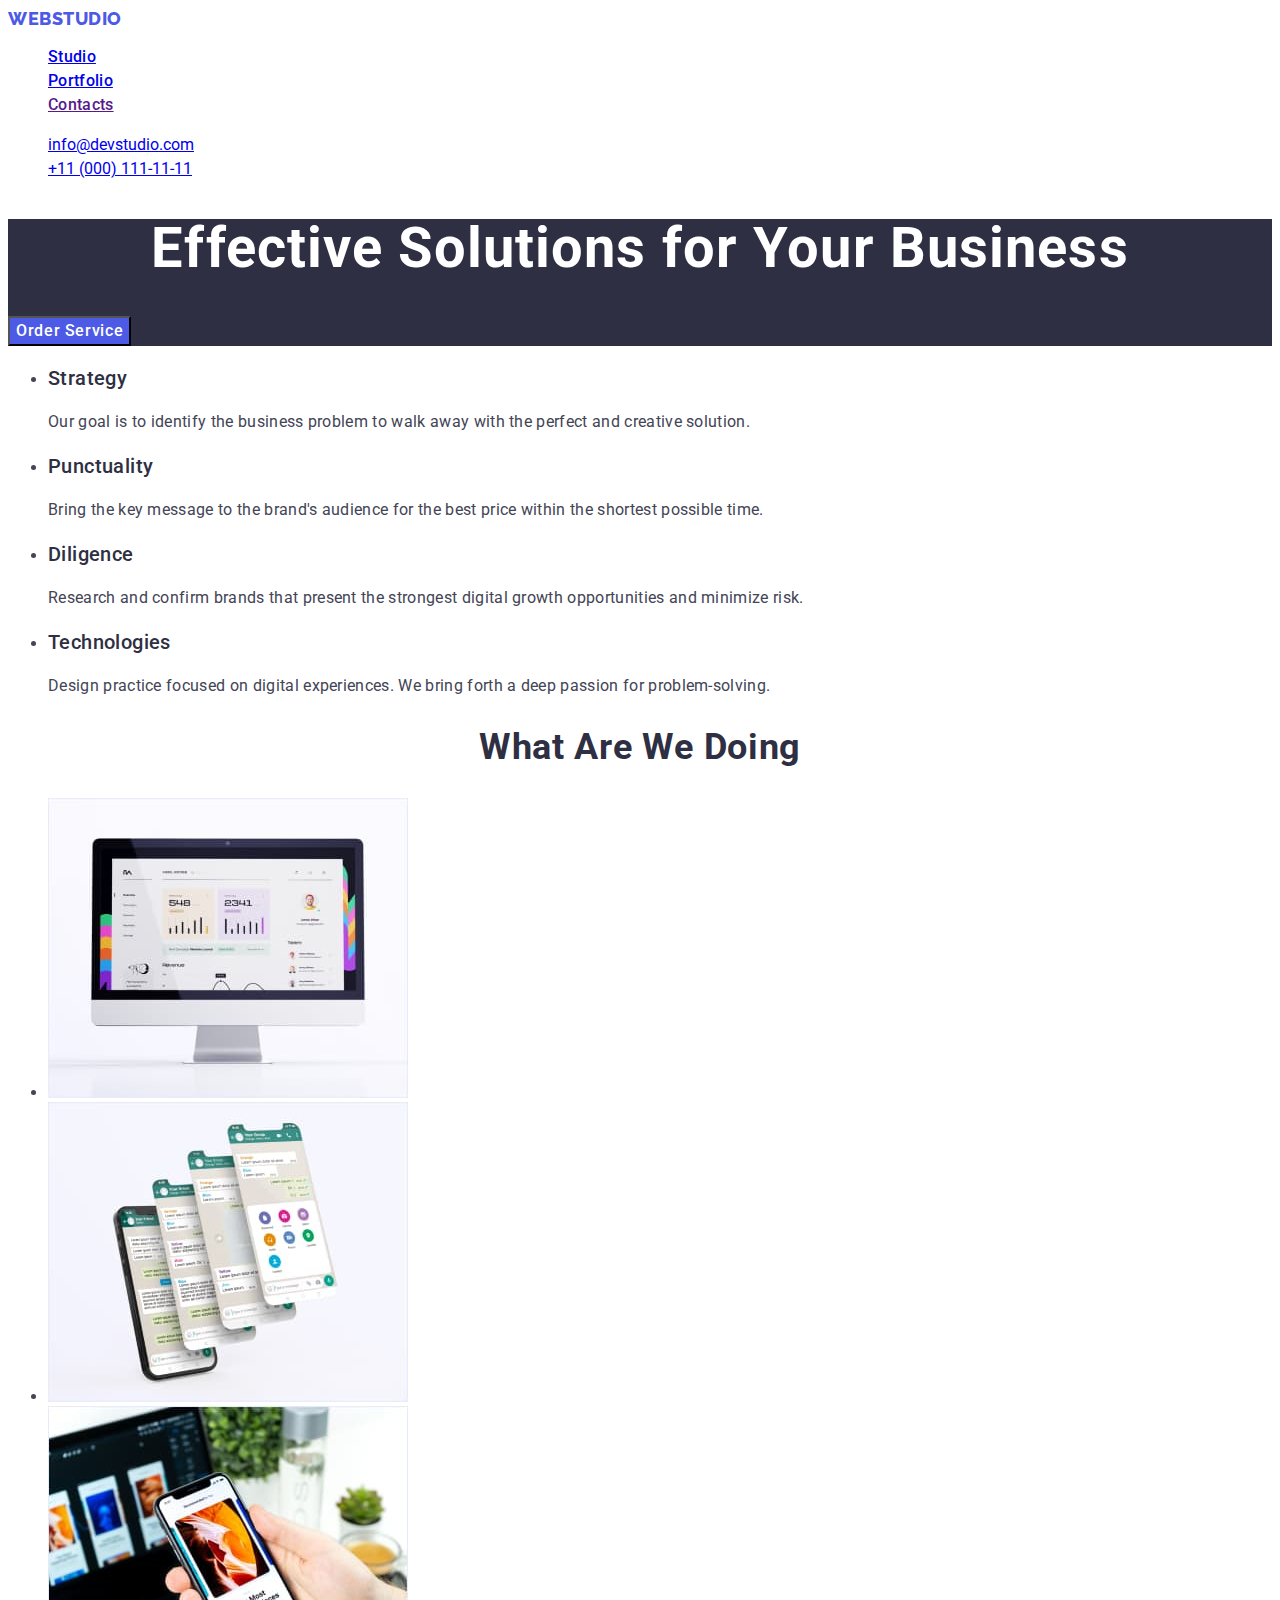
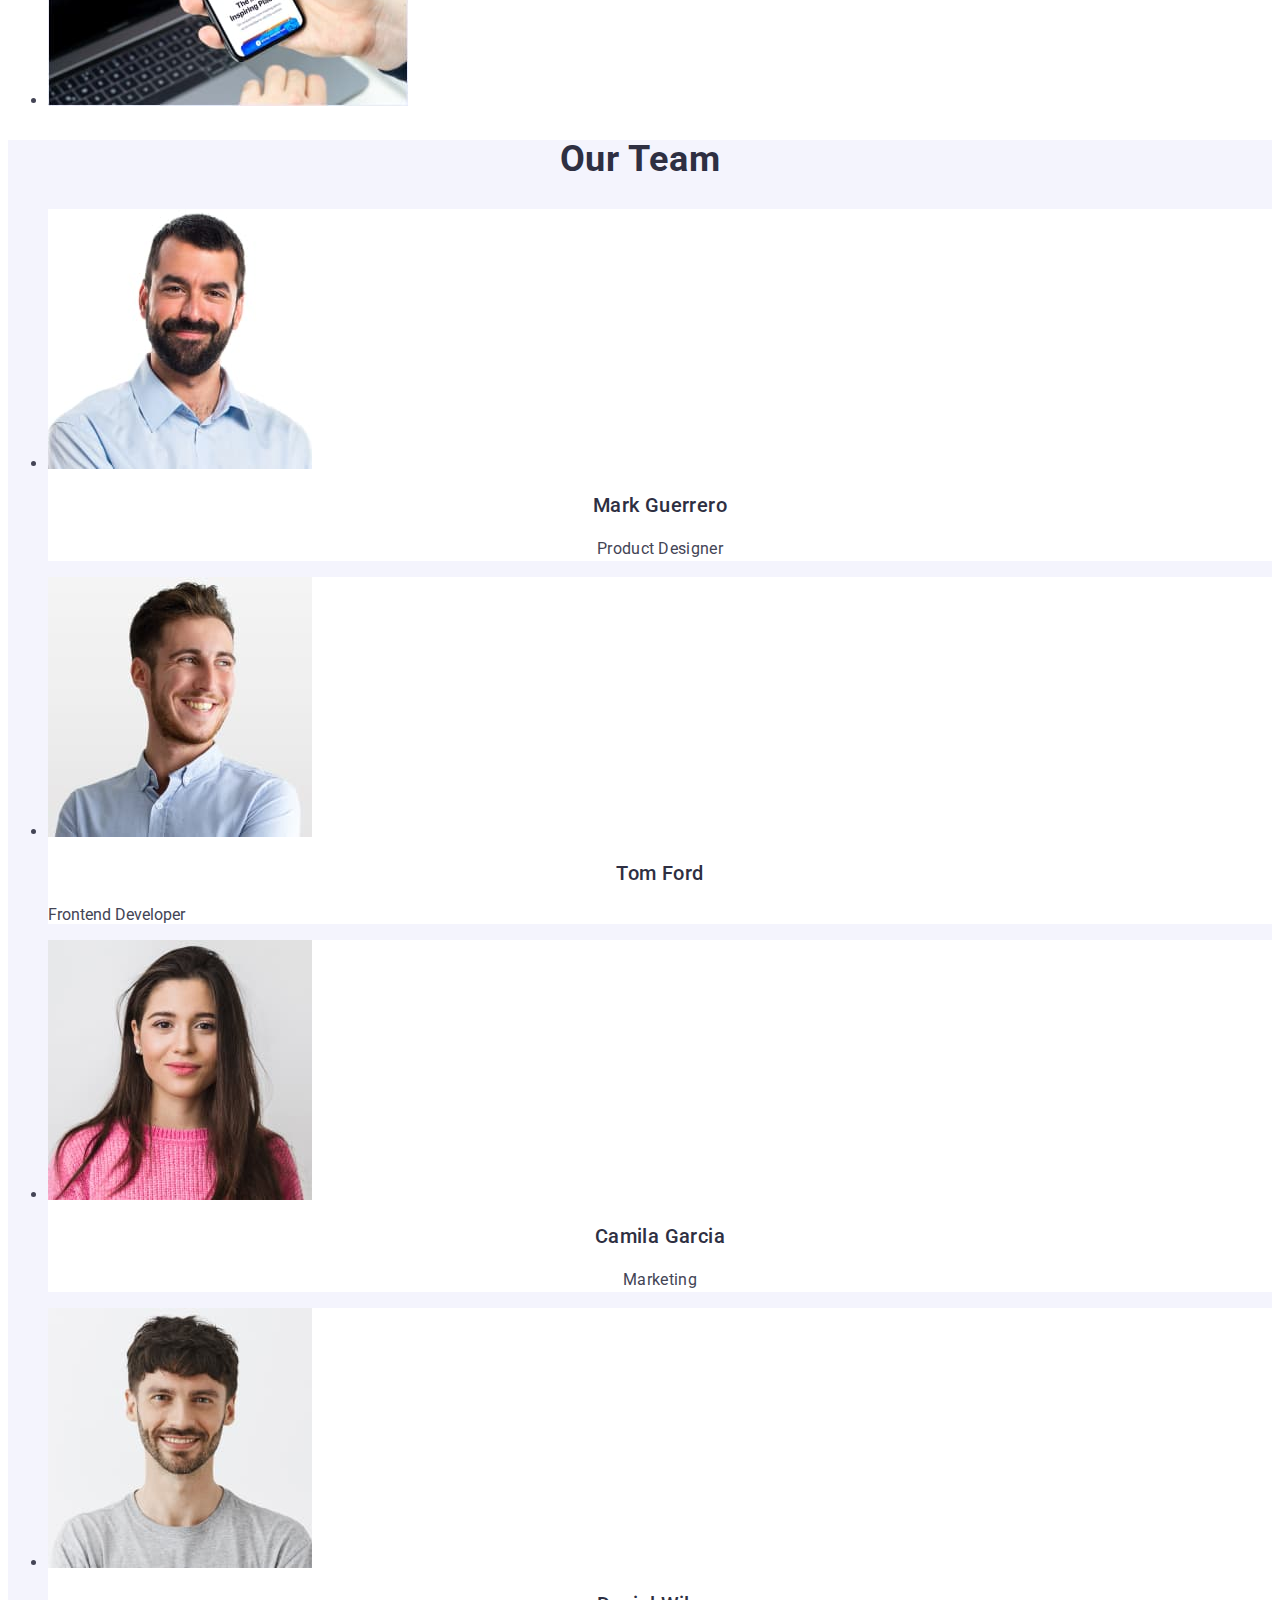
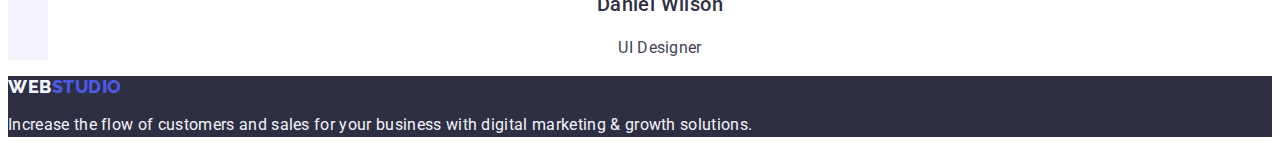
==== index.html @ 11b04b85 "Update 03/06/17:17" ====
<!DOCTYPE html>
<html lang="en">
<head>
    <meta charset="UTF-8">
    <meta http-equiv="X-UA-Compatible" content="IE=edge">
    <meta name="viewport" content="width=device-width, initial-scale=1.0">
    <link rel="preconnect" href="https://fonts.googleapis.com">
    <link rel="preconnect" href="https://fonts.gstatic.com" crossorigin>
    <link rel="preconnect" href="https://fonts.googleapis.com">
    <link rel="preconnect" href="https://fonts.gstatic.com" crossorigin>
    <link rel="preconnect" href="https://fonts.googleapis.com">
    <link rel="preconnect" href="https://fonts.gstatic.com" crossorigin>
    <link href="https://fonts.googleapis.com/css2?family=Raleway:wght@800&family=Roboto:wght@400;500;700&display=swap"
        rel="stylesheet">
    <title>WebStudio</title>
    <link rel="stylesheet" href="./css/style.css">
</head>
<body>
    <header class="header">
    <nav>
        <a class="header-logo header-link" href="./index.html">Web<span class="studio-color">Studio</span></a>
        
        <ul class="header-nav-list">
            <li><a class="header-nav-link" href="./index.html">Studio</a></li>
            <li><a class="header-nav-link" href="./portfolio.html">Portfolio</a></li>
            <li><a class="header-nav-link" href="">Contacts</a></li>
        </ul>
    </nav>
      <address>
        <ul class="header-contacts-list">
          <li><a class="header-contacts-link" href="mailto:info@devstudio.com">info@devstudio.com</a></li>
          <li><a class="header-contacts-link" href="tel:+110001111111">+11 (000) 111-11-11</a></li>
        </ul>
      </address>
    </header>

    <main>
        <section class="hero-section">
            <h1 class="hero-title">Effective Solutions
            for Your Business</h1>
            <button class="hero-button" type="button">Order Service</button>
        </section>

        <section class="benefits-section">
            <h2 hidden>Benefits</h2>
           <ul class="benefits-list">
            <li class="benefits-list-item">
                <h3 class="benefits-item-title">Strategy</h3>
                <p class="benefits-item-text">Our goal is to identify the business
                problem to walk away with the perfect and creative solution.
                </p>
            </li>
            <li class="benefits-list-item">
                <h3 class="benefits-item-title">Punctuality</h3>
                <p class="benefits-item-text">Bring the key message to the brand's audience 
                for the best price within the shortest possible time.
                </p>
            </li>
            <li class="benefits-list-item">
                <h3 class="benefits-item-title">Diligence</h3>
                <p class="benefits-item-text">Research and confirm brands that present 
                the strongest digital growth opportunities and minimize risk.
                </p>
            </li>
            <li class="benefits-list-item">
                <h3 class="benefits-item-title">Technologies</h3>
                <p class="benefits-item-text">Design practice focused on digital experiences. 
                We bring forth a deep passion for problem-solving.
                </p>
            </li>
           </ul>
        </section>

        <section class="doing-section">
            <h2 class="doing-title">What are we doing</h2>
            <ul class="doing-list">
                <li class="doing-list-item"><img src="./images/macpic.jpg" alt="Desktop Computer image" width="360" height="300"></li>
                <li class="doing-list-item"><img src="./images/mobapppic.jpg" alt="Mobile App image" width="360" height="300"></li>
                <li class="doing-list-item"><img src="./images/lapmobpic.jpg" alt="Laptop and phone image" width="360" height="300"></li>
            </ul>
        </section>

        <section class="team-section">
            <h2 class="team-title">Our Team</h2>
          <ul class="team-list">
            <li class="team-list-item">
                <img src="./images/mark_guerrero.jpg" alt="Mark Guerrero" width="264" height="260">
                <h3 class="team-item-title">Mark Guerrero</h3>
                <p class="team-item-text">Product Designer</p>
            </li>
            <li class="team-list-item">
                <img src="./images/tom_ford.jpg" alt="Tom Ford" width="264" height="260">
                <h3 class="team-item-title">Tom Ford</h3>
                <p>Frontend Developer</p>
            </li>
            <li class="team-list-item">
                <img src="./images/camila_garcia.jpg" alt="Camila Garcia" width="264" height="260">
                <h3 class="team-item-title">Camila Garcia</h3>
                <p class="team-item-text">Marketing</p>
            </li>
            <li class="team-list-item">
                <img src="./images/daniel_wilson.jpg" alt="Daniel Wilson" width="264" height="260">
                <h3 class="team-item-title">Daniel Wilson</h3>
                <p class="team-item-text">UI Designer</p>
            </li>
          </ul>
        </section>
    </main>

    <footer class="footer">
        <a class="footer-logo footer-link" href="./index.html">Web<span class="studio-color">Studio</span></a>
        <p class="footer-text">Increase the flow of customers and
            sales for your business with digital
            marketing & growth solutions.
        </p>
    </footer>
    
</body>
</html>
---- css/style.css ----
:root {
    --primary-navy-blue: #2E2F42;
    --primary-cloud-grey: #F4F4FD;
    --primary-white: #FFFFFF;
    --primary-blue: #4D5AE5;
    --primary-slate: #434455;
    --secondary-active-ocean: #404BBF;
    --secondary-active-green: #31D0AA;
}

body {
    font-family: 'Roboto', sans-serif;
    background-color: var(--primary-white);
    color: var(--primary-slate);
}


                                 /* Header */

/* .header{
    background-color: var(--primary-white);
} */

.header-logo {
    font-family: 'Raleway', sans-serif;
    font-style: normal;
    font-weight: 800;
    font-size: 18px;
    line-height: 1.17;
    letter-spacing: 0.03em;
    text-transform: uppercase;
    color: var(--primary-blue);
}

.studio-color {
    color: var(--primary-navy-blue);
}

.header-link {
    text-decoration: none;
}


.header-nav-list {
    font-family: 'Roboto';
    font-style: normal;
    font-weight: 500;
    font-size: 16px;
    line-height: 1.5;
    letter-spacing: 0.02em;
    color: var(--primary-navy-blue);
    list-style: none;
}

.header-nav-list .header-nav-link:hover,
.header-nav-list .header-nav-link:focus {
    color: var(--secondary-active-ocean);
}

.header-contacts-list {
    font-family: 'Roboto';
    font-style: normal;
    font-weight: 400;
    font-size: 16px;
    line-height: 1.5;
    color: var(--primary-slate);
    list-style: none;
}

.header-contacts-list .header-contacts-link:hover,
.header-contacts-list .header-contacts-link:focus, {
    color: var(--secondary-active-ocean);
}


                                 /* Footer */

.footer {
    background-color: var(--primary-navy-blue);
}

.footer-logo {
        font-family: 'Raleway', sans-serif;
        font-style: normal;
        font-weight: 800;
        font-size: 18px;
        line-height: 1.17;
        letter-spacing: 0.03em;
        text-transform: uppercase;
        color: var(--primary-cloud-grey);
}

.studio-color {
    color: var(--primary-blue);
}

.footer-link {
    text-decoration: none;
}

.footer-text {
    font-family: 'Roboto', sans-serif;
        font-style: normal;
        font-weight: 400;
        font-size: 16px;
        line-height: 1.5;
        letter-spacing: 0.02em;
        color: var(--primary-cloud-grey);
}

                                /* Index page styles */

/* Index page -  Hero Section*/

.hero-section{
    background-color: var(--primary-navy-blue);
}

.hero-title {
    font-family: 'Roboto', sans-serif;
    font-style: normal;
    font-weight: 700;
    font-size: 56px;
    line-height: 1.07;
    text-align: center;
    letter-spacing: 0.02em;
    color: var(--primary-white);
}

.hero-button {
    font-family: 'Roboto', sans-serif;
    font-style: normal;
    font-weight: 500;
    font-size: 16px;
    line-height: 1.5;
    letter-spacing: 0.04em;
    color: var(--primary-white);
    background-color: var(--primary-blue);
    cursor: pointer;
}

.hero-button:hover,
.hero-button:focus,
.hero-button:active {
    background-color: var(--secondary-active-ocean);
}

/* Index page -  Benefits Section*/

/* .benefits-section {}

.benefits-list {}

.benefits-list-item {} */

.benefits-item-title {
    font-family: 'Roboto', sans-serif;
    font-style: normal;
    font-weight: 500;
    font-size: 20px;
    line-height: 1.2;
    letter-spacing: 0.02em;
    color: var(--primary-navy-blue);
}

.benefits-item-text {
    font-family: 'Roboto', sans-serif;
    font-style: normal;
    font-weight: 400;
    font-size: 16px;
    line-height: 1.5;
    letter-spacing: 0.02em;
    color: var(--primary-slate);
}

/* Index page -  What are we doing Section*/

/* .doing-section {} */

.doing-title {
    font-family: 'Roboto', sans-serif;
    font-style: normal;
    font-weight: 700;
    font-size: 36px;
    line-height: 1.11;
    text-align: center;
    letter-spacing: 0.02em;
    text-transform: capitalize;
    color: var(--primary-navy-blue);
}

/* .doing-list{}

.doing-list-item {} */

/* img? */

/* Index page -  Our team Section*/

.team-section {
    background-color: var(--primary-cloud-grey);
}

.team-title {
    font-family: 'Roboto', sans-serif;
    font-style: normal;
    font-weight: 700;
    font-size: 36px;
    line-height: 1.11;
    text-align: center;
    letter-spacing: 0.02em;
    text-transform: capitalize;
    color: var(--primary-navy-blue);
}

/* .team-list {} */

.team-list-item{
    background-color: var(--primary-white);
}

/* img? */

.team-item-title {
    font-family: 'Roboto', sans-serif;
    font-style: normal;
    font-weight: 500;
    font-size: 20px;
    line-height: 1.2;
    text-align: center;
    letter-spacing: 0.02em;
    color: var(--primary-navy-blue);
}

.team-item-text{
    font-family: 'Roboto', sans-serif;
    font-style: normal;
    font-weight: 400;
    font-size: 16px;
    line-height: 1.5;
    text-align: center;
    letter-spacing: 0.02em; 
    color: var(--primary-slate);
}

                                /* Portfolio page styles */

/* Portfolio page -  Buttons nav menu*/

/* .section-buttons{}

.button-list{}

.button-list-item {} */

.buttons-btn {
    font-family: 'Roboto', sans-serif;
    font-style: normal;
    font-weight: 500;
    font-size: 16px;
    line-height: 1.5;
    text-align: center;
    letter-spacing: 0.04em;
    color: (--primary-blue);
    background-color: var(--primary-cloud-grey);
    cursor: pointer;
}

.buttons-btn:hover,
.buttons-btn:active,
.buttons-btn:focus {
    color: var(--primary-white);
    background-color: var(--secondary-active-ocean);
}

/* Portfolio page -  Portfolio items*/

/* .section-portfolio {}

.portfolio-list{}

.portfolio-list-item {}

.portfolio-item-link {} */

.portfolio-item-title {
    font-family: 'Roboto', sans-serif;
    font-style: normal;
    font-weight: 500;
    font-size: 20px;
    line-height: 24px;
    letter-spacing: 0.02em;
    color: var(--primary-navy-blue);
}

.portfolio-item-text {
    font-family: 'Roboto', sans-serif;
    font-style: normal;
    font-weight: 400;
    font-size: 16px;
    line-height: 1.5;
    letter-spacing: 0.02em;
    color: var(--primary-slate);
}
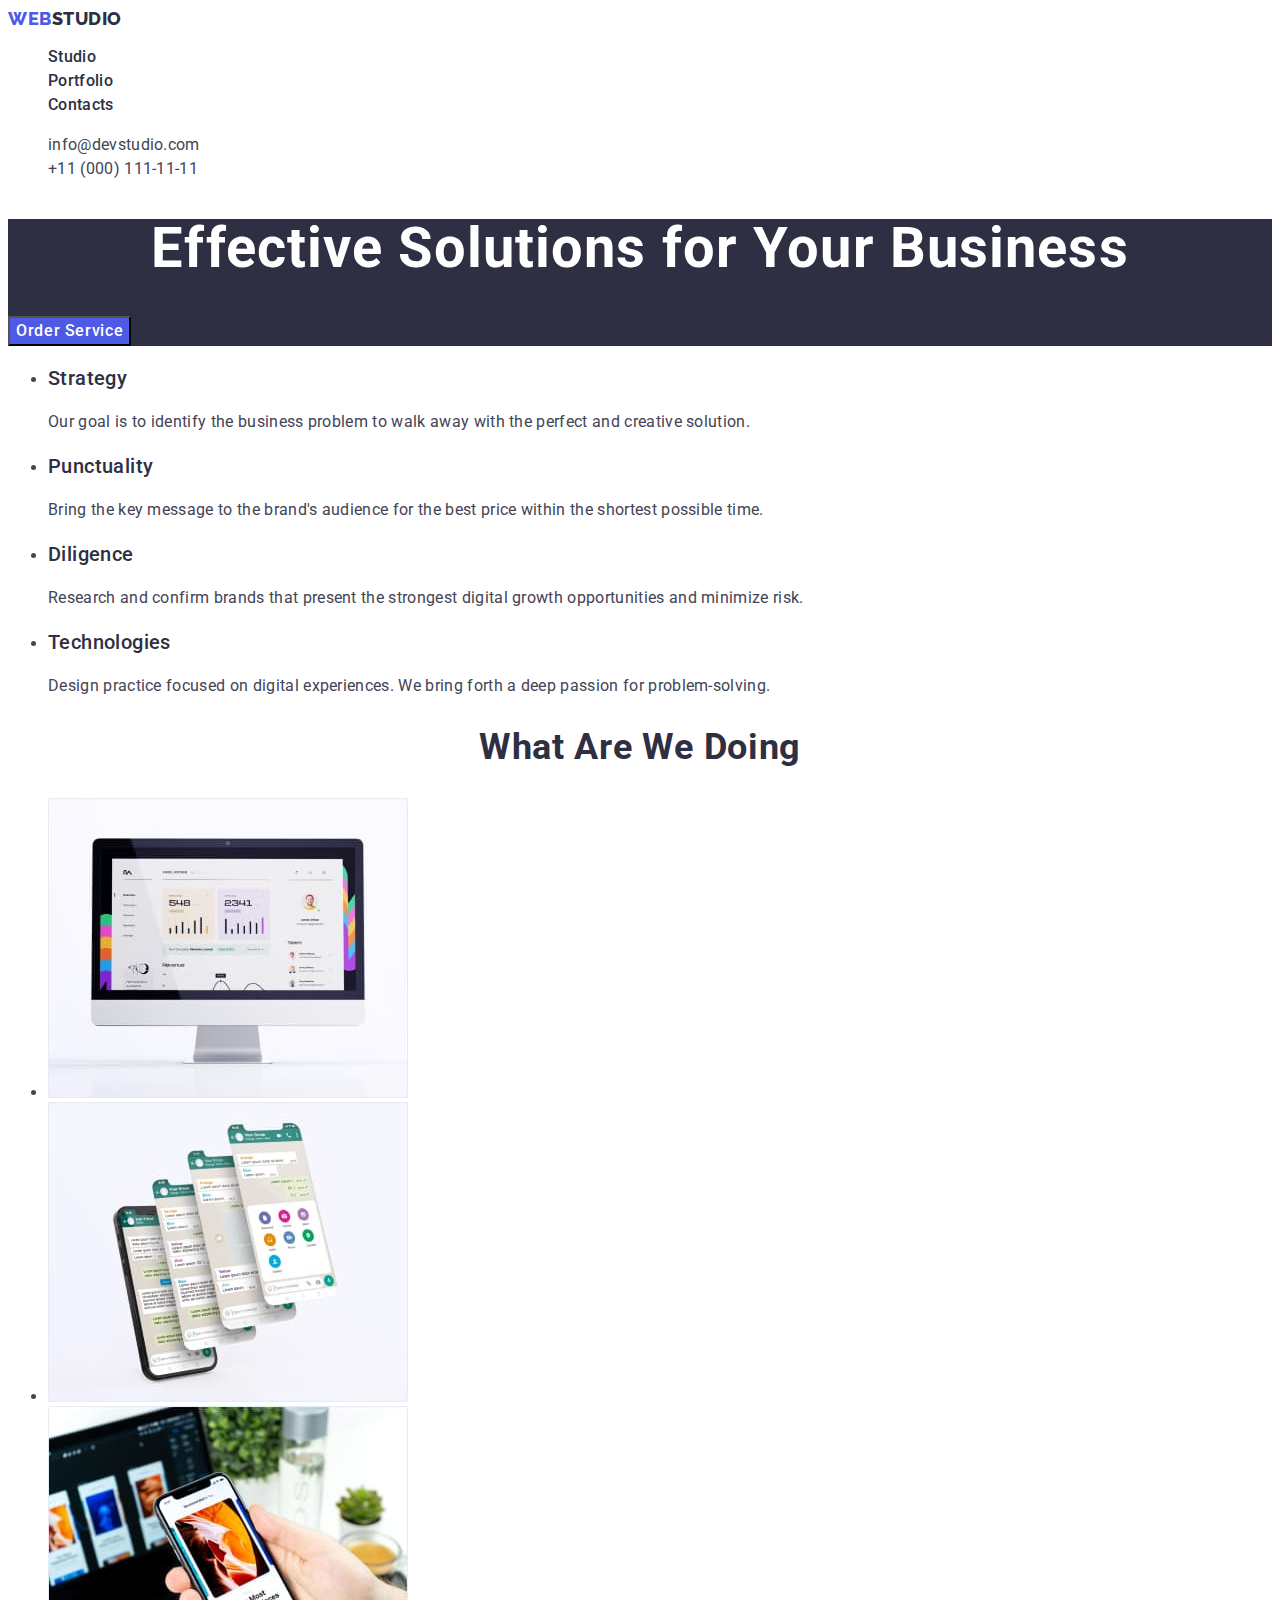
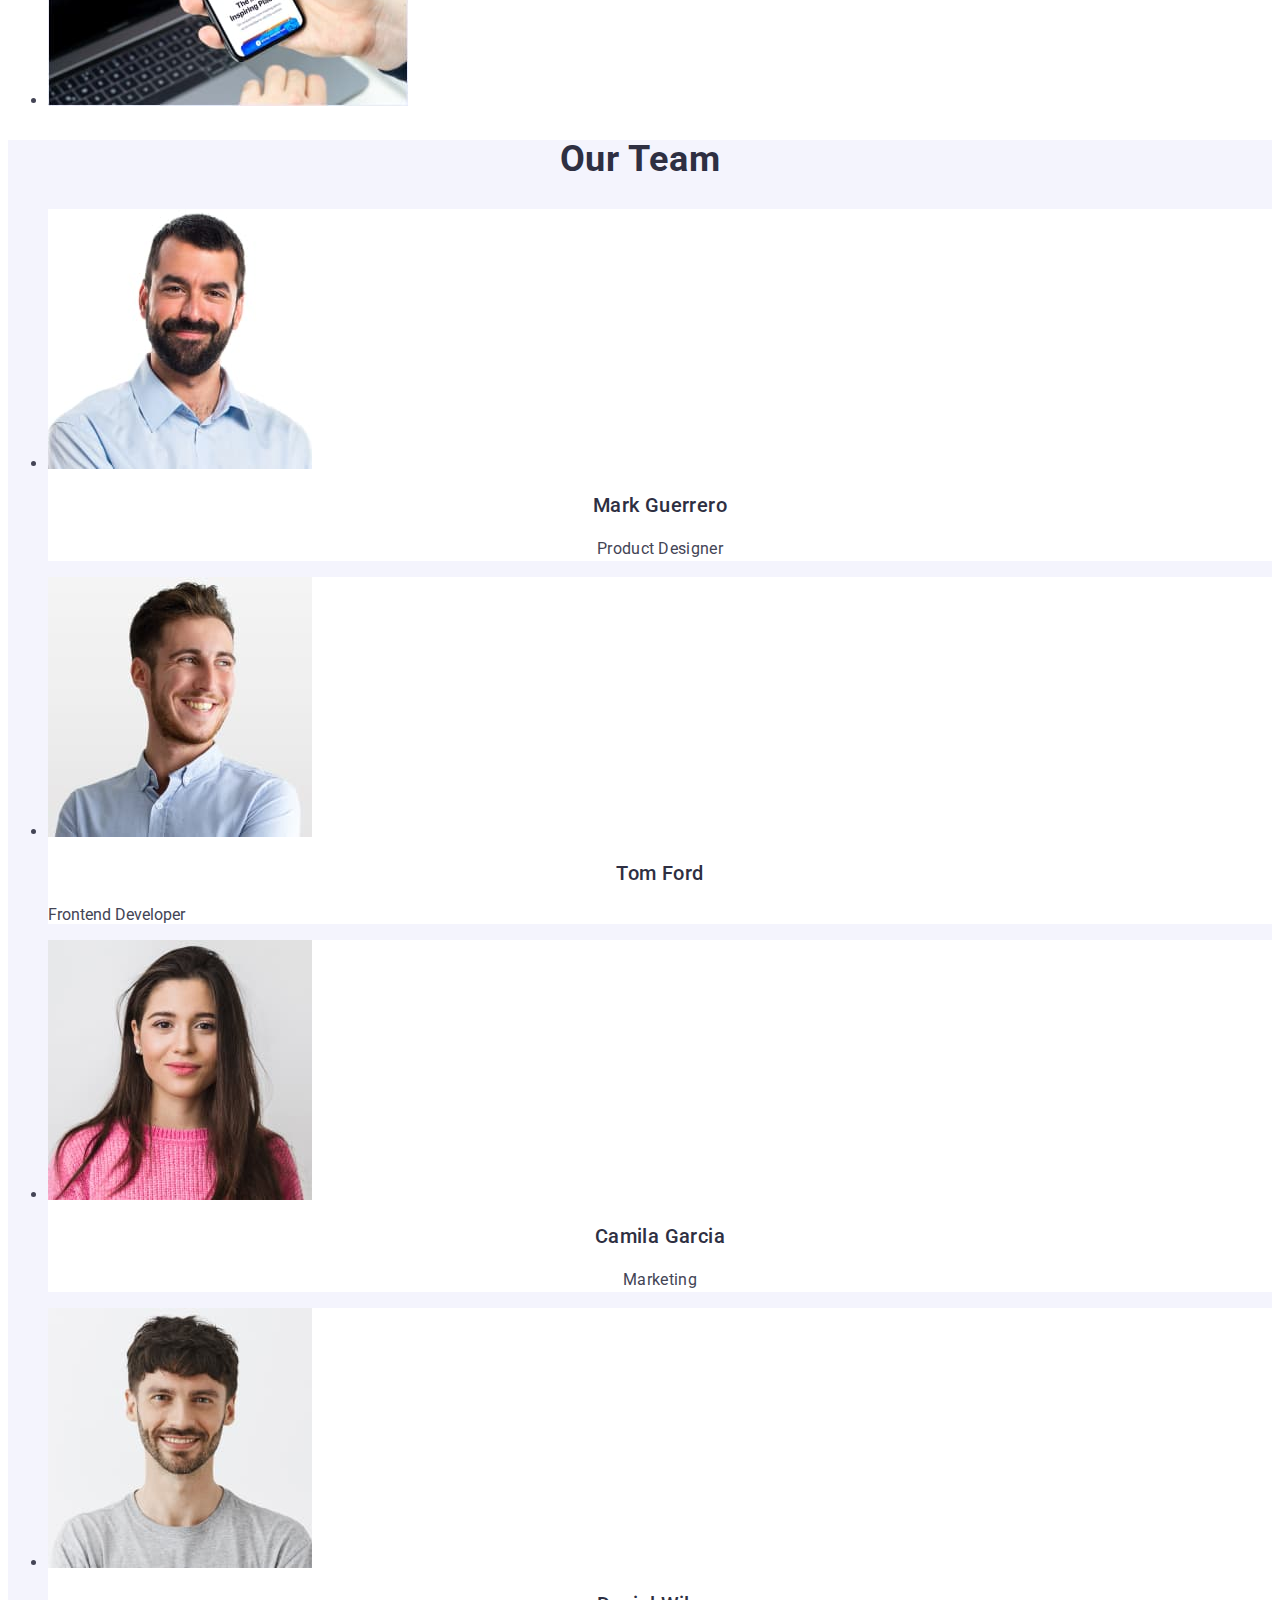
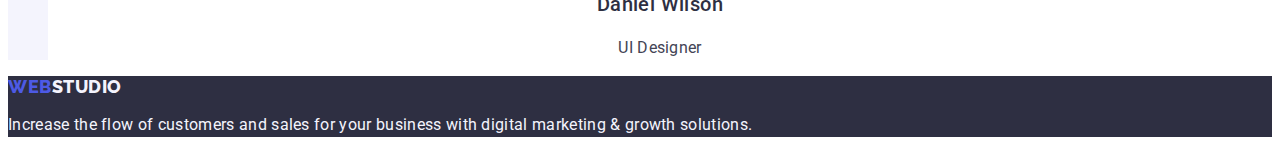
==== commit 8b779426: "Update 06/07 12:34" ====
--- a/index.html
+++ b/index.html
@@ -18,8 +18,8 @@
 <body>
     <header class="header">
     <nav>
-        <a class="header-logo header-link" href="./index.html">Web<span class="studio-color">Studio</span></a>
-        
+        <a class="header-logo logo-link" href="./index.html">Web<span class="studio-color">Studio</span></a>
+
         <ul class="header-nav-list">
             <li><a class="header-nav-link" href="./index.html">Studio</a></li>
             <li><a class="header-nav-link" href="./portfolio.html">Portfolio</a></li>
@@ -108,7 +108,7 @@
     </main>
 
     <footer class="footer">
-        <a class="footer-logo footer-link" href="./index.html">Web<span class="studio-color">Studio</span></a>
+        <a class="footer-logo logo-link" href="./index.html">Web<span class="studio-footer">Studio</span></a>
         <p class="footer-text">Increase the flow of customers and
             sales for your business with digital
             marketing & growth solutions.
--- a/css/style.css
+++ b/css/style.css
@@ -36,10 +36,6 @@
     color: var(--primary-navy-blue);
 }
 
-.header-link {
-    text-decoration: none;
-}
-
 
 .header-nav-list {
     font-family: 'Roboto';
@@ -50,6 +46,11 @@
     letter-spacing: 0.02em;
     color: var(--primary-navy-blue);
     list-style: none;
+}
+
+.header-nav-link {
+    text-decoration: none;
+    color: var(--primary-navy-blue);
 }
 
 .header-nav-list .header-nav-link:hover,
@@ -63,12 +64,23 @@
     font-weight: 400;
     font-size: 16px;
     line-height: 1.5;
+    letter-spacing: 0.02em;
     color: var(--primary-slate);
     list-style: none;
 }
 
+.contacts {
+    font-style: normal;
+}
+
+.header-contacts-link {
+    font-style: normal;
+    text-decoration: none;
+    color: var(--primary-slate);
+}
+
 .header-contacts-list .header-contacts-link:hover,
-.header-contacts-list .header-contacts-link:focus, {
+.header-contacts-list .header-contacts-link:focus {
     color: var(--secondary-active-ocean);
 }
 
@@ -87,14 +99,14 @@
         line-height: 1.17;
         letter-spacing: 0.03em;
         text-transform: uppercase;
-        color: var(--primary-cloud-grey);
-}
-
-.studio-color {
-    color: var(--primary-blue);
-}
-
-.footer-link {
+        color: var(--primary-blue);
+}
+
+.studio-footer {
+    color: var(--primary-cloud-grey);
+}
+
+.logo-link {
     text-decoration: none;
 }
 
@@ -247,13 +259,12 @@
 
 /* Portfolio page -  Buttons nav menu*/
 
-/* .section-buttons{}
-
-.button-list{}
-
-.button-list-item {} */
-
-.buttons-btn {
+
+.button-list {
+   list-style: none;
+}
+
+.button-list .buttons-btn {
     font-family: 'Roboto', sans-serif;
     font-style: normal;
     font-weight: 500;
@@ -261,34 +272,37 @@
     line-height: 1.5;
     text-align: center;
     letter-spacing: 0.04em;
-    color: (--primary-blue);
+    color: var(--primary-blue);
     background-color: var(--primary-cloud-grey);
     cursor: pointer;
 }
 
-.buttons-btn:hover,
-.buttons-btn:active,
-.buttons-btn:focus {
+.button-list .buttons-btn:hover,
+.button-list .buttons-btn:active,
+.button-list .buttons-btn:focus {
     color: var(--primary-white);
     background-color: var(--secondary-active-ocean);
 }
 
 /* Portfolio page -  Portfolio items*/
 
-/* .section-portfolio {}
-
-.portfolio-list{}
-
-.portfolio-list-item {}
-
-.portfolio-item-link {} */
+.portfolio-list .portfolio-list-item {
+    list-style: none;
+    text-decoration: none;
+}
+
+/* .portfolio-list-item {} */
+
+.section-portfolio .portfolio-item-link {
+    text-decoration: none;
+}
 
 .portfolio-item-title {
     font-family: 'Roboto', sans-serif;
     font-style: normal;
     font-weight: 500;
     font-size: 20px;
-    line-height: 24px;
+    line-height: 1.2;
     letter-spacing: 0.02em;
     color: var(--primary-navy-blue);
 }
@@ -296,7 +310,6 @@
 .portfolio-item-text {
     font-family: 'Roboto', sans-serif;
     font-style: normal;
-    font-weight: 400;
     font-size: 16px;
     line-height: 1.5;
     letter-spacing: 0.02em;
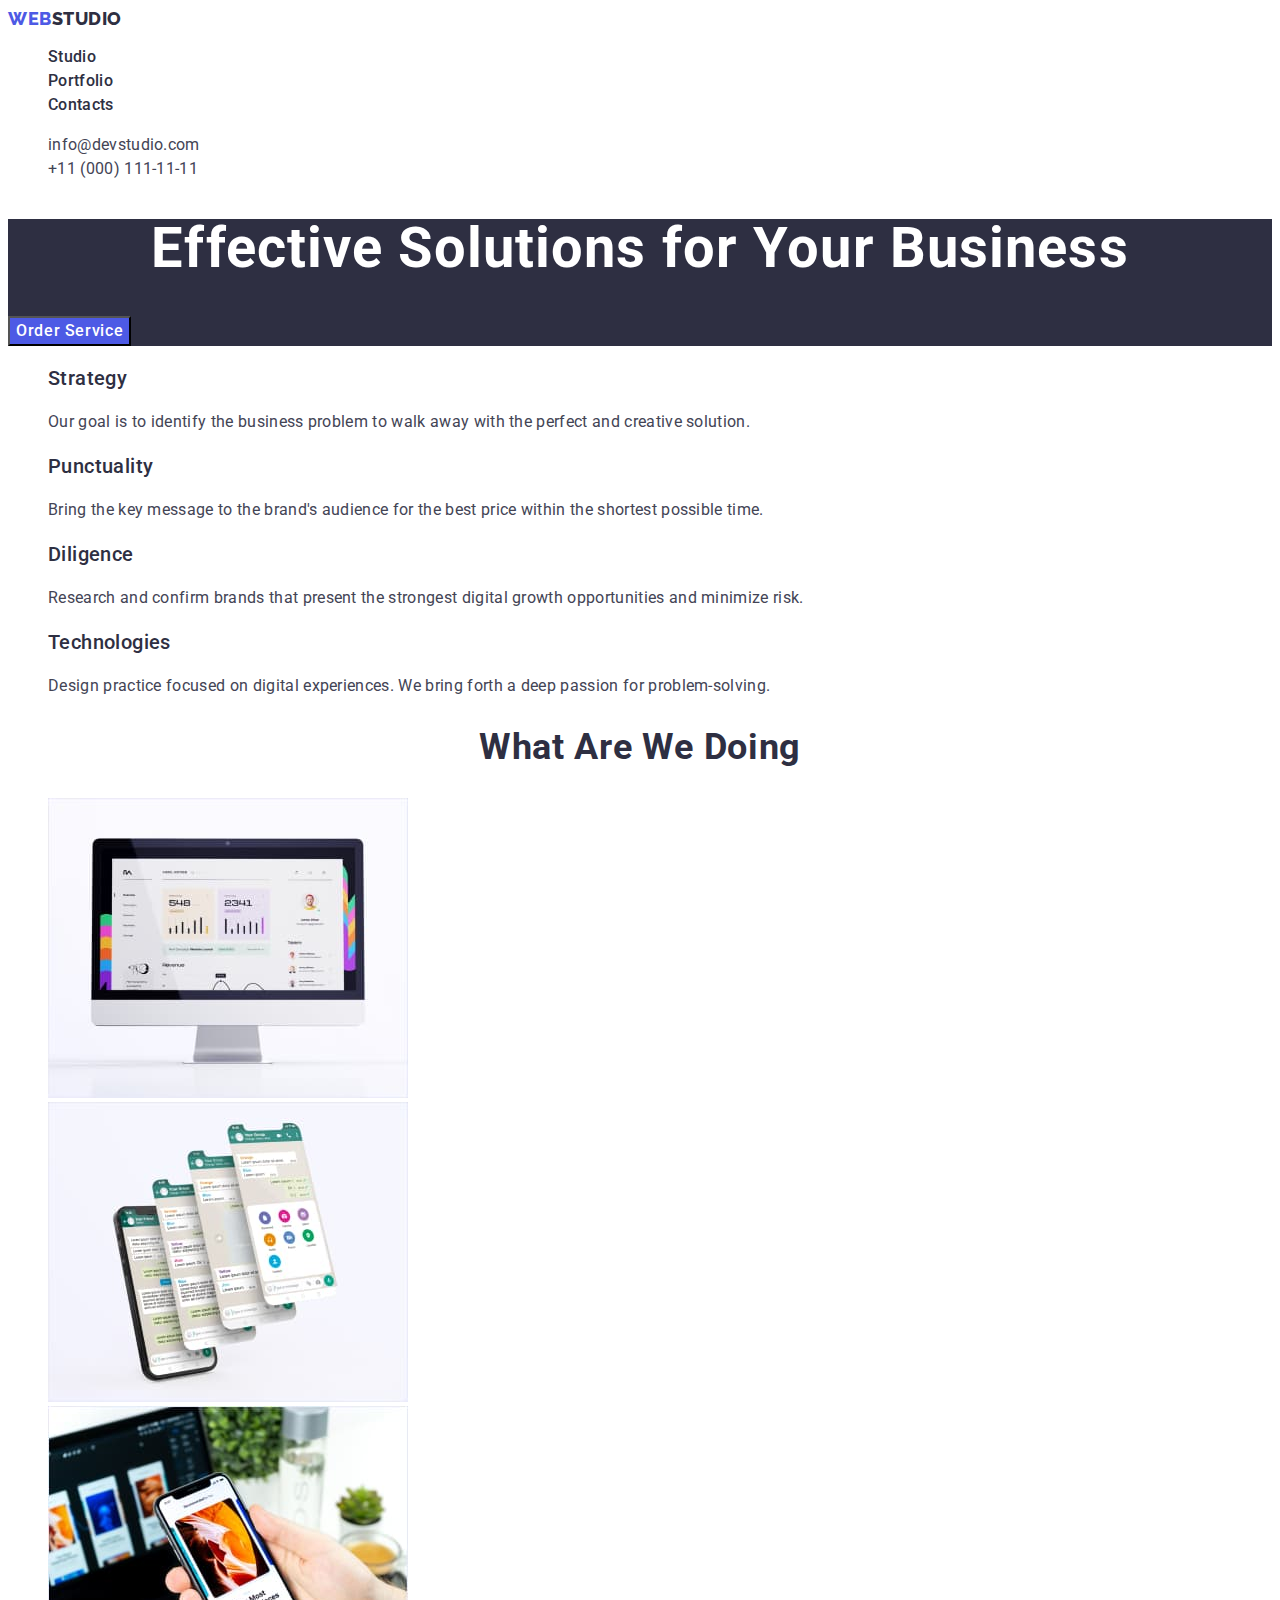
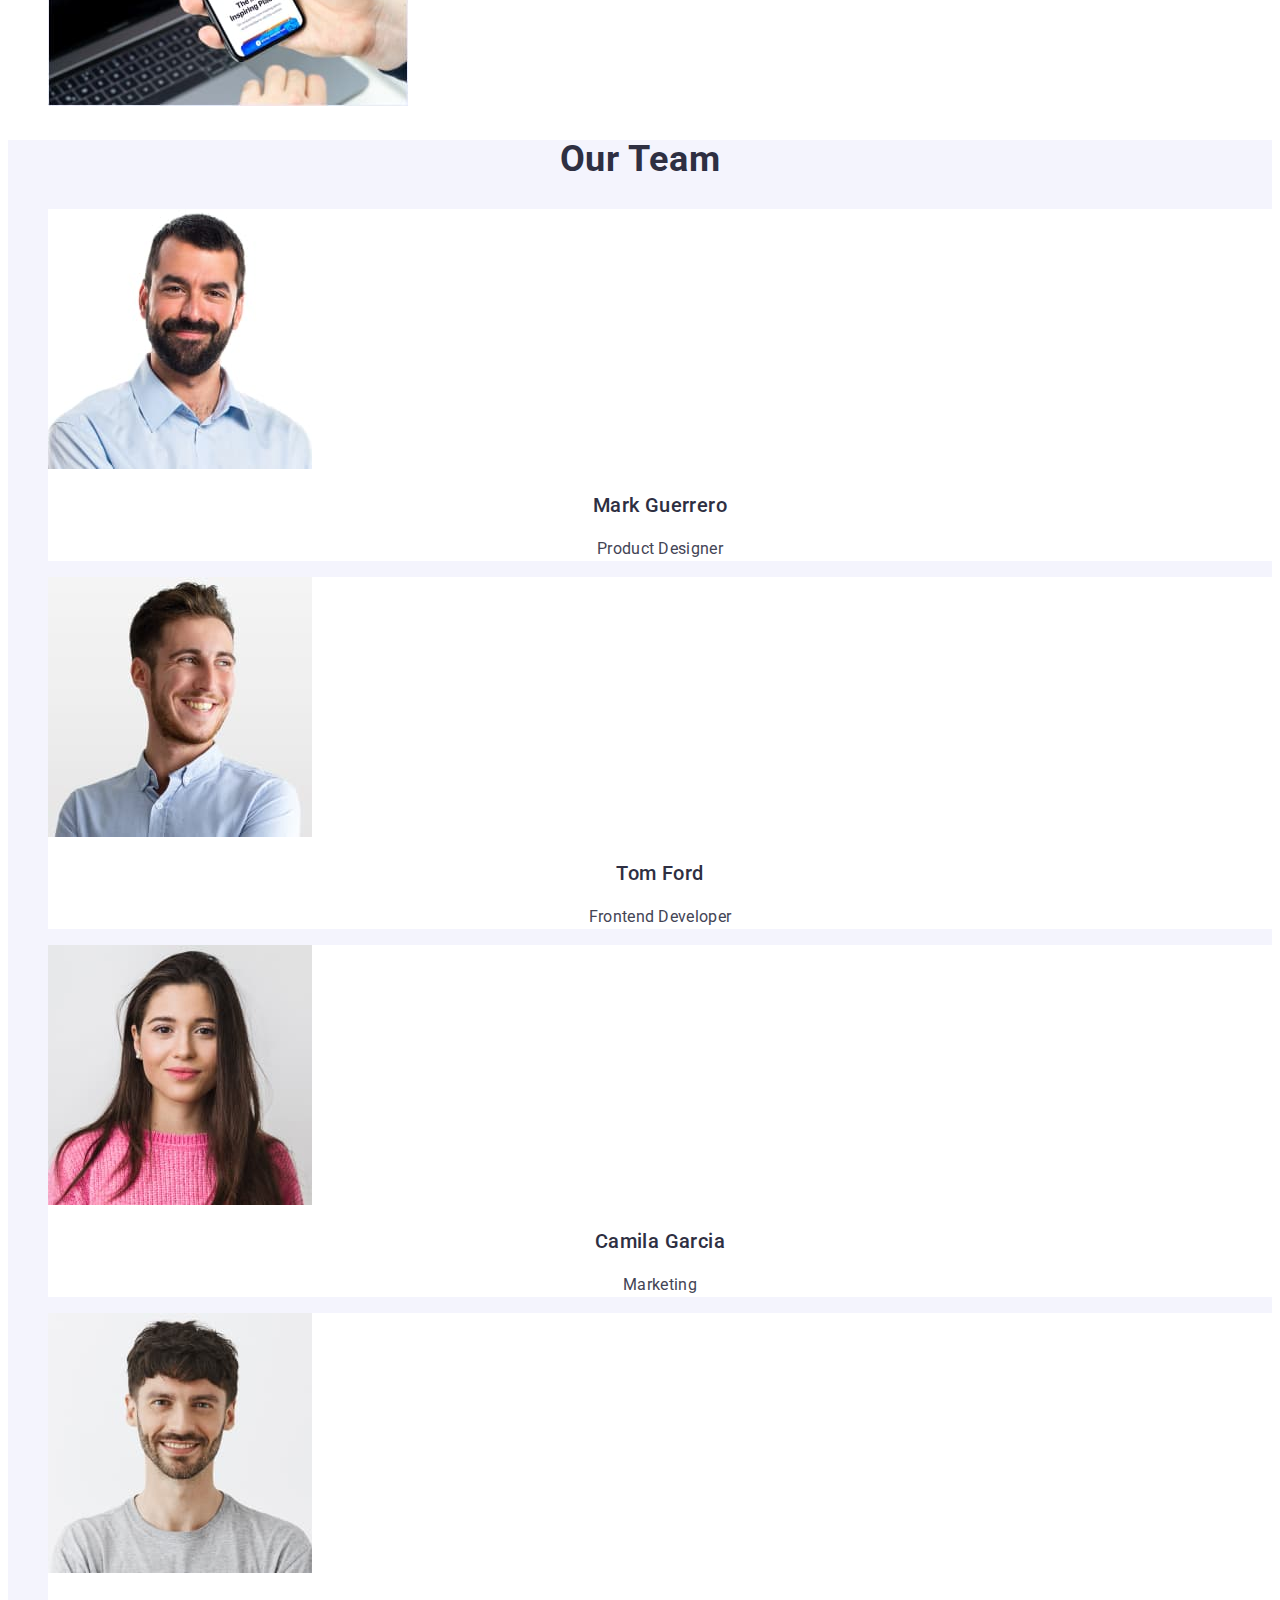
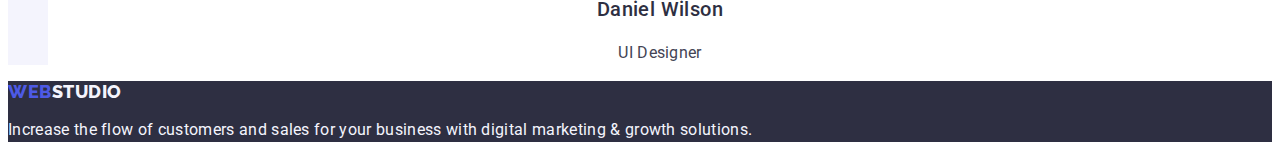
==== commit 0be8f66d: "07/06 12:50 update" ====
--- a/index.html
+++ b/index.html
@@ -91,7 +91,7 @@
             <li class="team-list-item">
                 <img src="./images/tom_ford.jpg" alt="Tom Ford" width="264" height="260">
                 <h3 class="team-item-title">Tom Ford</h3>
-                <p>Frontend Developer</p>
+                <p class="team-item-text">Frontend Developer</p>
             </li>
             <li class="team-list-item">
                 <img src="./images/camila_garcia.jpg" alt="Camila Garcia" width="264" height="260">
--- a/css/style.css
+++ b/css/style.css
@@ -34,6 +34,10 @@
 
 .studio-color {
     color: var(--primary-navy-blue);
+}
+
+.header .logo-link {
+    text-decoration: none;
 }
 
 
@@ -106,7 +110,7 @@
     color: var(--primary-cloud-grey);
 }
 
-.logo-link {
+.footer .logo-link {
     text-decoration: none;
 }
 
@@ -159,11 +163,13 @@
 
 /* Index page -  Benefits Section*/
 
-/* .benefits-section {}
-
-.benefits-list {}
-
-.benefits-list-item {} */
+/* .benefits-section {} */
+
+.benefits-list {
+    list-style: none;
+}
+
+/* .benefits-list-item {} */
 
 .benefits-item-title {
     font-family: 'Roboto', sans-serif;
@@ -201,9 +207,11 @@
     color: var(--primary-navy-blue);
 }
 
-/* .doing-list{}
-
-.doing-list-item {} */
+.doing-list{
+    list-style: none;
+}
+
+/* .doing-list-item {} */
 
 /* img? */
 
@@ -225,7 +233,9 @@
     color: var(--primary-navy-blue);
 }
 
-/* .team-list {} */
+.team-list {
+    list-style: none;
+}
 
 .team-list-item{
     background-color: var(--primary-white);
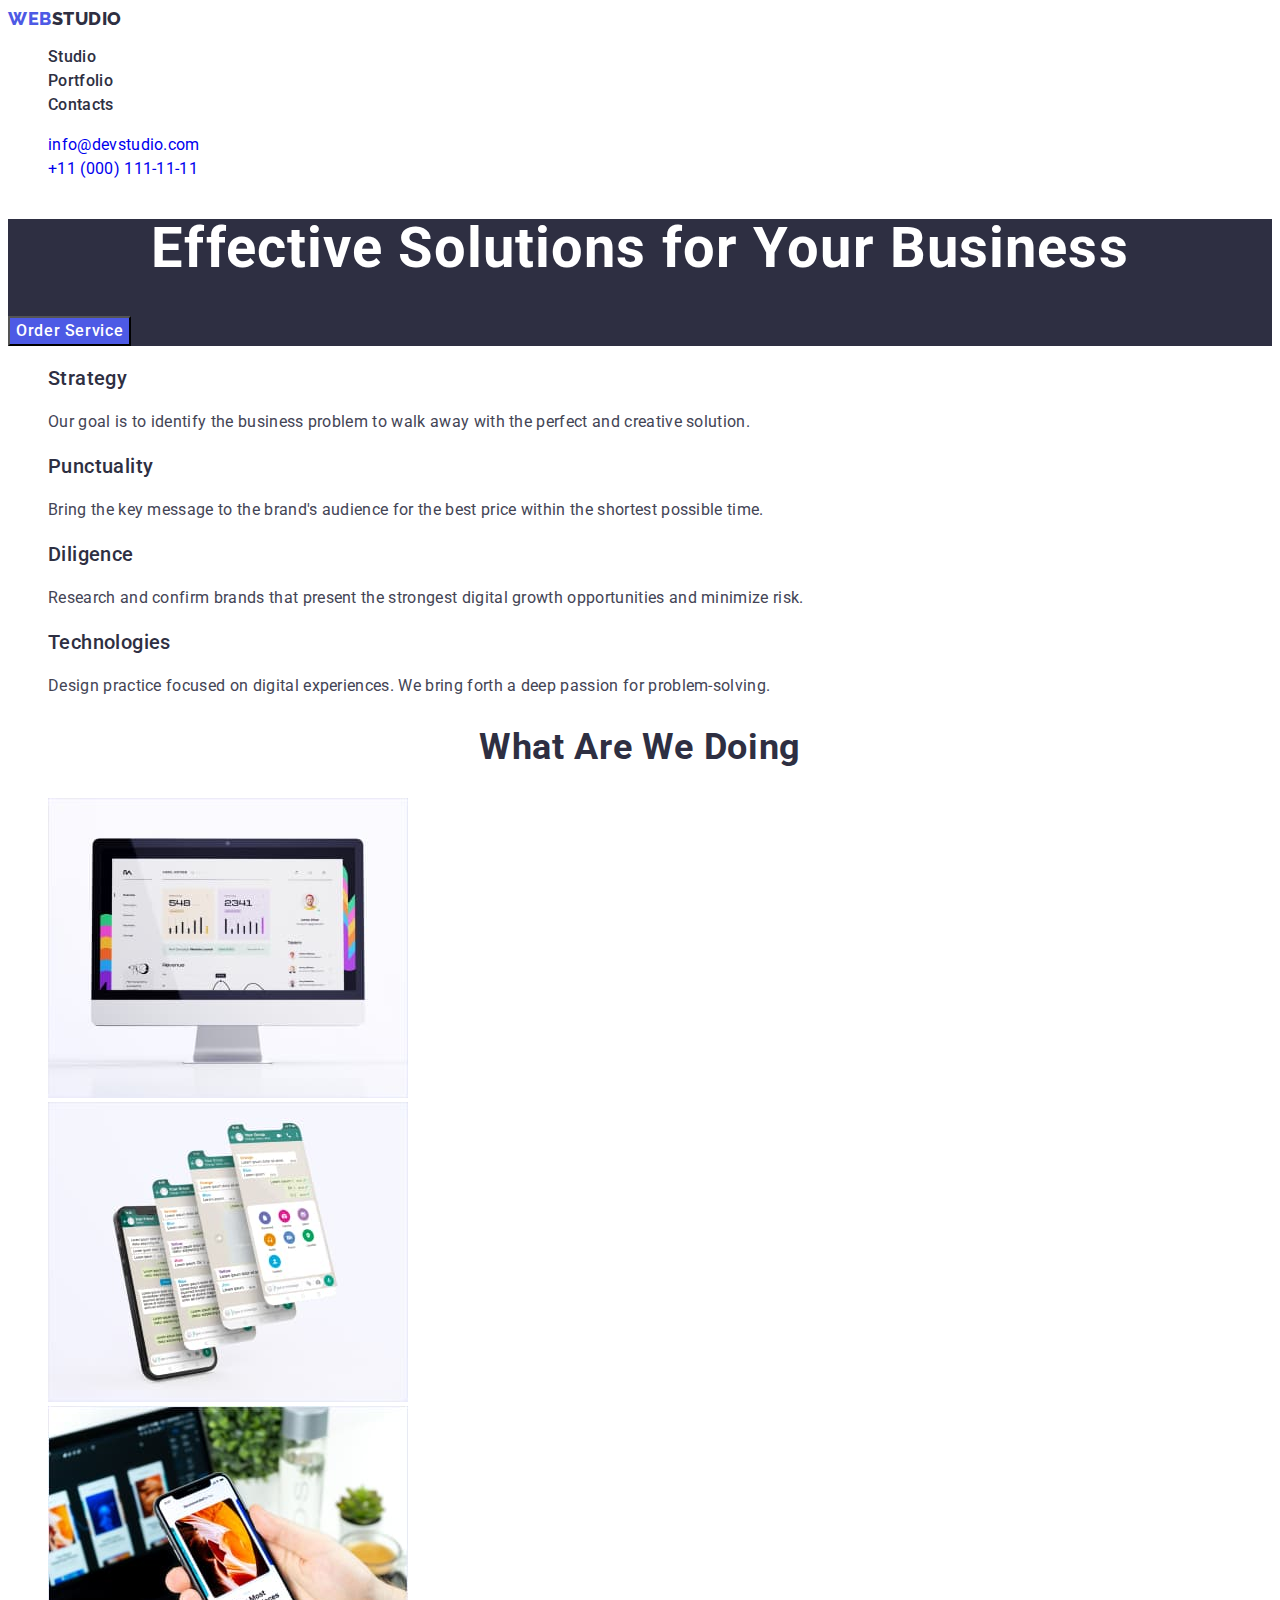
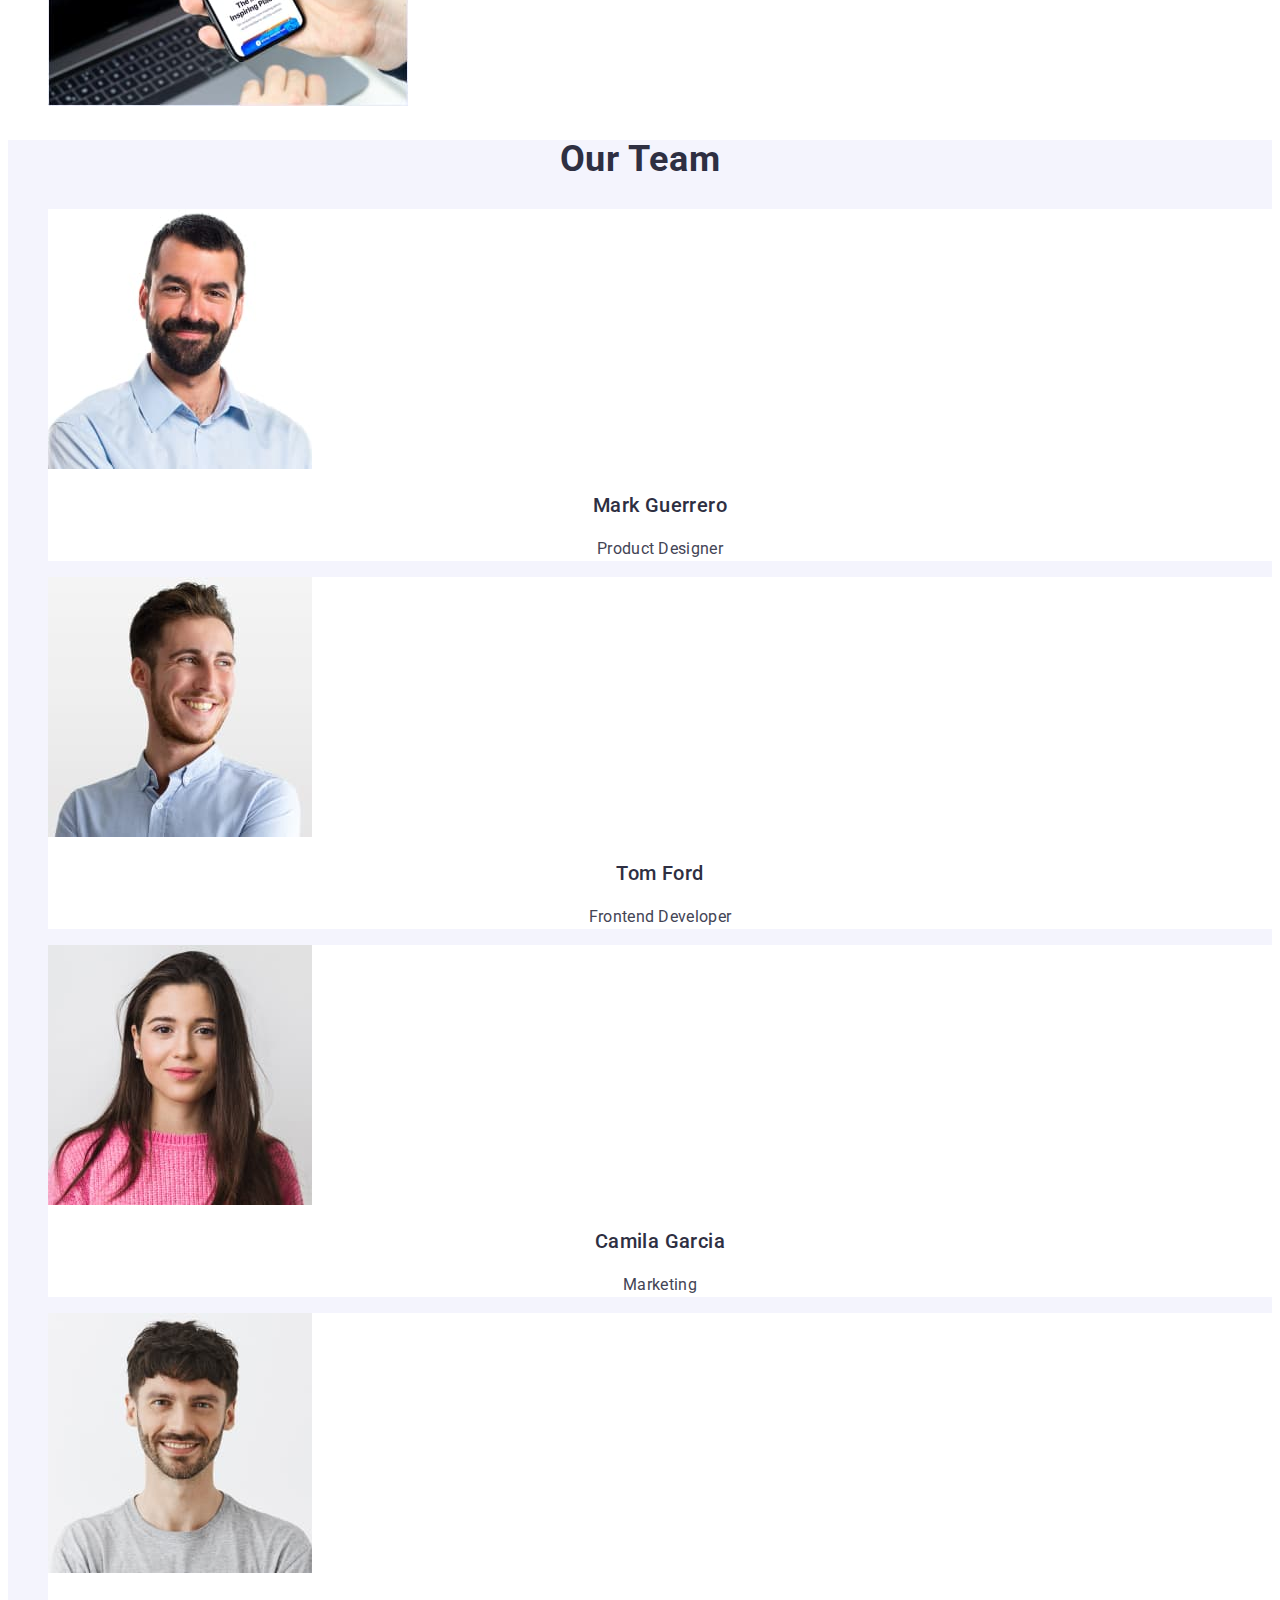
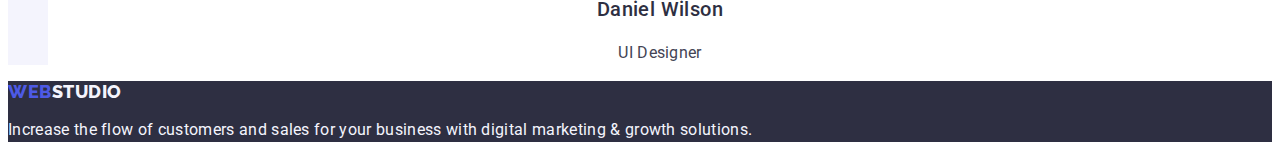
==== commit 3ba0eee2: "9:52/ 10/06" ====
--- a/index.html
+++ b/index.html
@@ -18,18 +18,18 @@
 <body>
     <header class="header">
     <nav>
-        <a class="header-logo logo-link" href="./index.html">Web<span class="studio-color">Studio</span></a>
+        <a class="header-logo link" href="./index.html">Web<span class="studio-color">Studio</span></a>
 
-        <ul class="header-nav-list">
-            <li><a class="header-nav-link" href="./index.html">Studio</a></li>
-            <li><a class="header-nav-link" href="./portfolio.html">Portfolio</a></li>
-            <li><a class="header-nav-link" href="">Contacts</a></li>
+        <ul class="nav list">
+            <li><a class="nav link" href="./index.html">Studio</a></li>
+            <li><a class="nav link" href="./portfolio.html">Portfolio</a></li>
+            <li><a class="nav link" href="">Contacts</a></li>
         </ul>
     </nav>
-      <address>
-        <ul class="header-contacts-list">
-          <li><a class="header-contacts-link" href="mailto:info@devstudio.com">info@devstudio.com</a></li>
-          <li><a class="header-contacts-link" href="tel:+110001111111">+11 (000) 111-11-11</a></li>
+      <address class="header-contacts">
+        <ul class="list">
+          <li><a class="contacts link" href="mailto:info@devstudio.com">info@devstudio.com</a></li>
+          <li><a class="contacts link" href="tel:+110001111111">+11 (000) 111-11-11</a></li>
         </ul>
       </address>
     </header>
@@ -43,7 +43,7 @@
 
         <section class="benefits-section">
             <h2 hidden>Benefits</h2>
-           <ul class="benefits-list">
+           <ul class="list">
             <li class="benefits-list-item">
                 <h3 class="benefits-item-title">Strategy</h3>
                 <p class="benefits-item-text">Our goal is to identify the business
@@ -73,7 +73,7 @@
 
         <section class="doing-section">
             <h2 class="doing-title">What are we doing</h2>
-            <ul class="doing-list">
+            <ul class="list">
                 <li class="doing-list-item"><img src="./images/macpic.jpg" alt="Desktop Computer image" width="360" height="300"></li>
                 <li class="doing-list-item"><img src="./images/mobapppic.jpg" alt="Mobile App image" width="360" height="300"></li>
                 <li class="doing-list-item"><img src="./images/lapmobpic.jpg" alt="Laptop and phone image" width="360" height="300"></li>
@@ -82,7 +82,7 @@
 
         <section class="team-section">
             <h2 class="team-title">Our Team</h2>
-          <ul class="team-list">
+          <ul class="list">
             <li class="team-list-item">
                 <img src="./images/mark_guerrero.jpg" alt="Mark Guerrero" width="264" height="260">
                 <h3 class="team-item-title">Mark Guerrero</h3>
@@ -108,7 +108,7 @@
     </main>
 
     <footer class="footer">
-        <a class="footer-logo logo-link" href="./index.html">Web<span class="studio-footer">Studio</span></a>
+        <a class="footer-logo link" href="./index.html">Web<span class="studio-footer">Studio</span></a>
         <p class="footer-text">Increase the flow of customers and
             sales for your business with digital
             marketing & growth solutions.
--- a/css/style.css
+++ b/css/style.css
@@ -36,34 +36,38 @@
     color: var(--primary-navy-blue);
 }
 
-.header .logo-link {
-    text-decoration: none;
-}
-
-
-.header-nav-list {
-    font-family: 'Roboto';
-    font-style: normal;
-    font-weight: 500;
-    font-size: 16px;
-    line-height: 1.5;
-    letter-spacing: 0.02em;
-    color: var(--primary-navy-blue);
-    list-style: none;
-}
-
-.header-nav-link {
-    text-decoration: none;
-    color: var(--primary-navy-blue);
-}
-
-.header-nav-list .header-nav-link:hover,
-.header-nav-list .header-nav-link:focus {
+.link {
+    text-decoration: none;
+}
+
+
+.header .list {
+    font-family: 'Roboto', sans-serif;
+    font-style: normal;
+    font-weight: 500;
+    font-size: 16px;
+    line-height: 1.5;
+    letter-spacing: 0.02em;
+    color: var(--primary-navy-blue);
+    list-style: none;
+}
+
+.nav .link {
+    text-decoration: none;
+    color: var(--primary-navy-blue);
+}
+
+.nav .link:hover,
+.nav .link:focus {
     color: var(--secondary-active-ocean);
 }
 
-.header-contacts-list {
-    font-family: 'Roboto';
+address {
+font-style: normal;
+}
+
+.header-contacts .list {
+    font-family: 'Roboto', sans-serif;
     font-style: normal;
     font-weight: 400;
     font-size: 16px;
@@ -71,20 +75,21 @@
     letter-spacing: 0.02em;
     color: var(--primary-slate);
     list-style: none;
-}
-
-.contacts {
-    font-style: normal;
-}
-
-.header-contacts-link {
-    font-style: normal;
-    text-decoration: none;
-    color: var(--primary-slate);
-}
-
-.header-contacts-list .header-contacts-link:hover,
-.header-contacts-list .header-contacts-link:focus {
+    font-style: normal;
+}
+
+/* .contacts-link {
+    font-style: normal;
+} */
+
+.header-contacts .contacts-link {
+    font-style: normal;
+    text-decoration: none;
+    color: var(--primary-slate);
+}
+
+.header-contacts .contacts-link:hover,
+.header-contacts .contacts-link:focus {
     color: var(--secondary-active-ocean);
 }
 
@@ -110,7 +115,7 @@
     color: var(--primary-cloud-grey);
 }
 
-.footer .logo-link {
+.footer .link {
     text-decoration: none;
 }
 
@@ -165,7 +170,7 @@
 
 /* .benefits-section {} */
 
-.benefits-list {
+.benefits-section .list {
     list-style: none;
 }
 
@@ -207,7 +212,7 @@
     color: var(--primary-navy-blue);
 }
 
-.doing-list{
+.doing-section .list {
     list-style: none;
 }
 
@@ -233,7 +238,7 @@
     color: var(--primary-navy-blue);
 }
 
-.team-list {
+.team-section .list {
     list-style: none;
 }
 
@@ -270,11 +275,11 @@
 /* Portfolio page -  Buttons nav menu*/
 
 
-.button-list {
+.portfolio-page .list {
    list-style: none;
 }
 
-.button-list .buttons-btn {
+.portfolio-page .buttons-btn {
     font-family: 'Roboto', sans-serif;
     font-style: normal;
     font-weight: 500;
@@ -287,23 +292,23 @@
     cursor: pointer;
 }
 
-.button-list .buttons-btn:hover,
-.button-list .buttons-btn:active,
-.button-list .buttons-btn:focus {
+.portfolio-page .buttons-btn:hover,
+.portfolio-page .buttons-btn:active,
+.portfolio-page .buttons-btn:focus {
     color: var(--primary-white);
     background-color: var(--secondary-active-ocean);
 }
 
 /* Portfolio page -  Portfolio items*/
 
-.portfolio-list .portfolio-list-item {
+.portfolio-items .list {
     list-style: none;
     text-decoration: none;
 }
 
 /* .portfolio-list-item {} */
 
-.section-portfolio .portfolio-item-link {
+.portfolio-item .link {
     text-decoration: none;
 }
 
